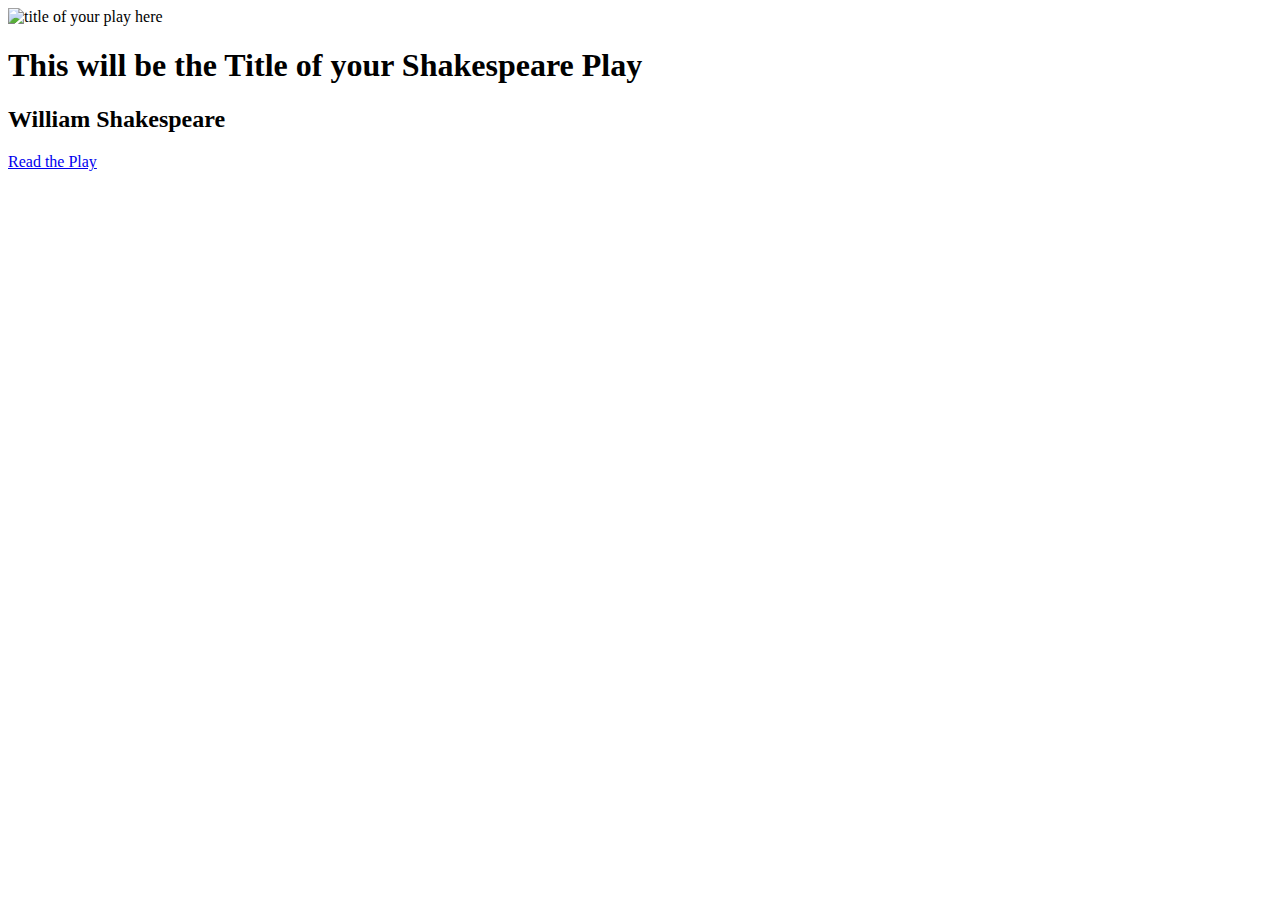
==== index.html @ f4fe3fb4 "Initial commit" ====
<!DOCTYPE html>
<html xmlns="http://www.w3.org/1999/xhtml">
<head>
<meta charset="UTF-8" />
	<title>The title of your play goes here ---- CHANGE THIS</title>
<style>
   // here goes your styles //
</style>
</head>
<body><!-- here goes your content -->
	<section class="cover">
			<img src="images/replace this with the cover image" alt="title of your play here" class="coverimage" />
		<h1>This will be the Title of your Shakespeare Play</h1>
		<h2>William Shakespeare</h2>
		<!-- Change play.html in the following line to the name of your exported file from InDesign -->
		<a href="play.html" title="view the play">Read the Play</a>
	</section>
	<section class="synopsis">
	<!--insert your marked up synopsis here -->
	</section>
</body>
</html>
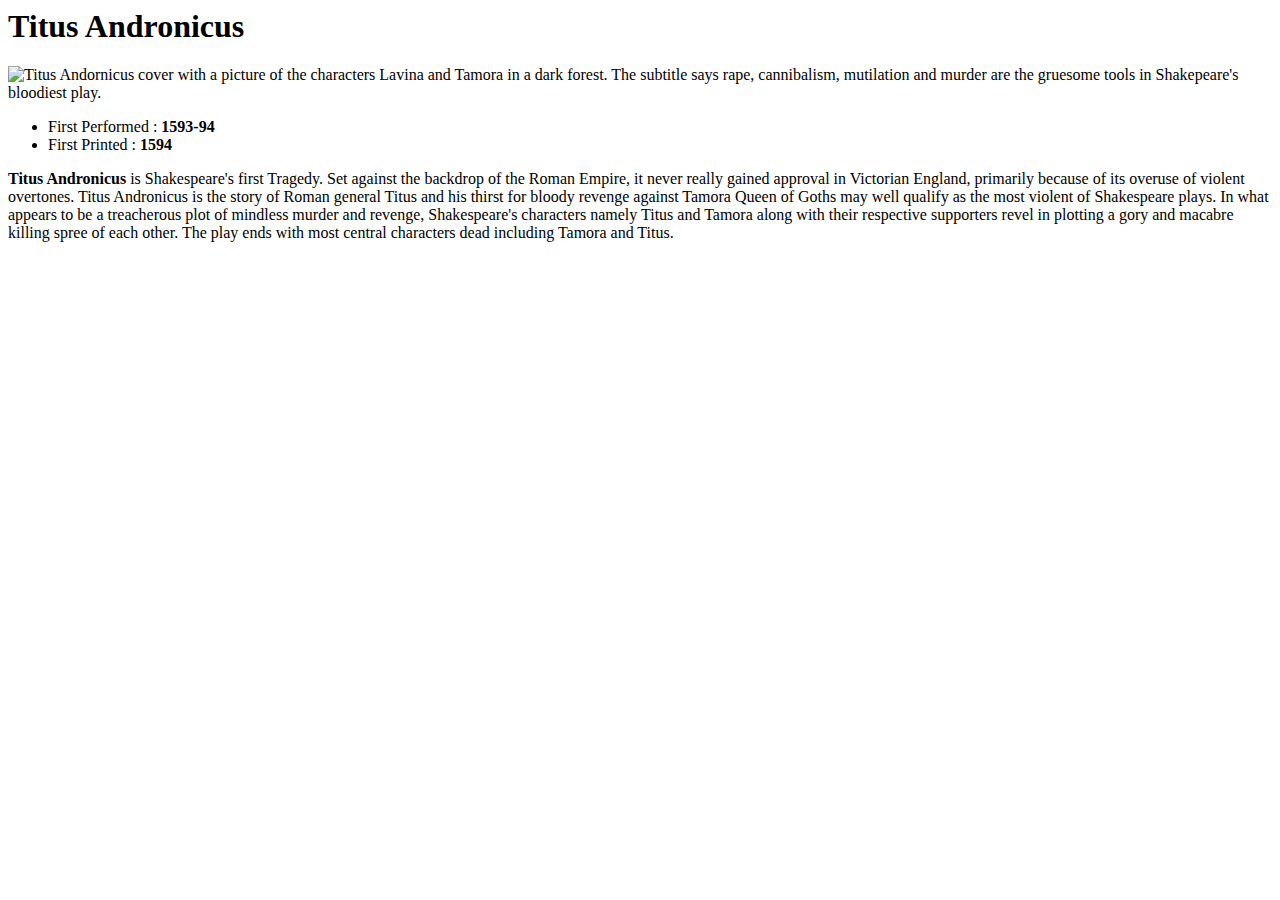
==== commit bf75b6c1: "We fixed it!!!" ====
--- a/index.html
+++ b/index.html
@@ -1,22 +1,25 @@
-<!DOCTYPE html>
-<html xmlns="http://www.w3.org/1999/xhtml">
+<html>
 <head>
-<meta charset="UTF-8" />
-	<title>The title of your play goes here ---- CHANGE THIS</title>
-<style>
-   // here goes your styles //
-</style>
+<title>Titus Andronicus</title>
+<link type="text/css" rel="stylesheet" href="styles.css"  />
 </head>
-<body><!-- here goes your content -->
-	<section class="cover">
-			<img src="images/replace this with the cover image" alt="title of your play here" class="coverimage" />
-		<h1>This will be the Title of your Shakespeare Play</h1>
-		<h2>William Shakespeare</h2>
-		<!-- Change play.html in the following line to the name of your exported file from InDesign -->
-		<a href="play.html" title="view the play">Read the Play</a>
-	</section>
-	<section class="synopsis">
-	<!--insert your marked up synopsis here -->
-	</section>
+
+<body>
+<div class="everything">
+<h1>Titus Andronicus</h1>
+
+
+<img src="/Volumes/GoogleDrive/My Drive/Titus Webpage/Titus Webpage/Images/tituscover.jpg" alt="Titus Andornicus cover with a picture of the characters Lavina and Tamora in a dark forest. The subtitle says rape, cannibalism, mutilation and murder are the gruesome tools in Shakepeare's bloodiest play." />
+
+<ul class="details">
+<li>First Performed : <b>1593-94</b></li>
+<li>First Printed : <b>1594</b></li>
+</ul>
+
+<p><b>Titus Andronicus</b> is Shakespeare's first Tragedy. Set against the backdrop of the Roman Empire, it never really gained approval in Victorian England, primarily because of its overuse of violent overtones. Titus Andronicus is the story of Roman general Titus and his thirst for bloody revenge against Tamora Queen of Goths may well qualify as the most violent of Shakespeare plays. In what appears to be a treacherous plot of mindless murder and revenge, Shakespeare's characters namely Titus and Tamora along with their respective supporters revel in plotting a gory and macabre killing spree of each other. The play ends with most central characters dead including Tamora and Titus.</p>
+
+</div>
 </body>
+
+
 </html>
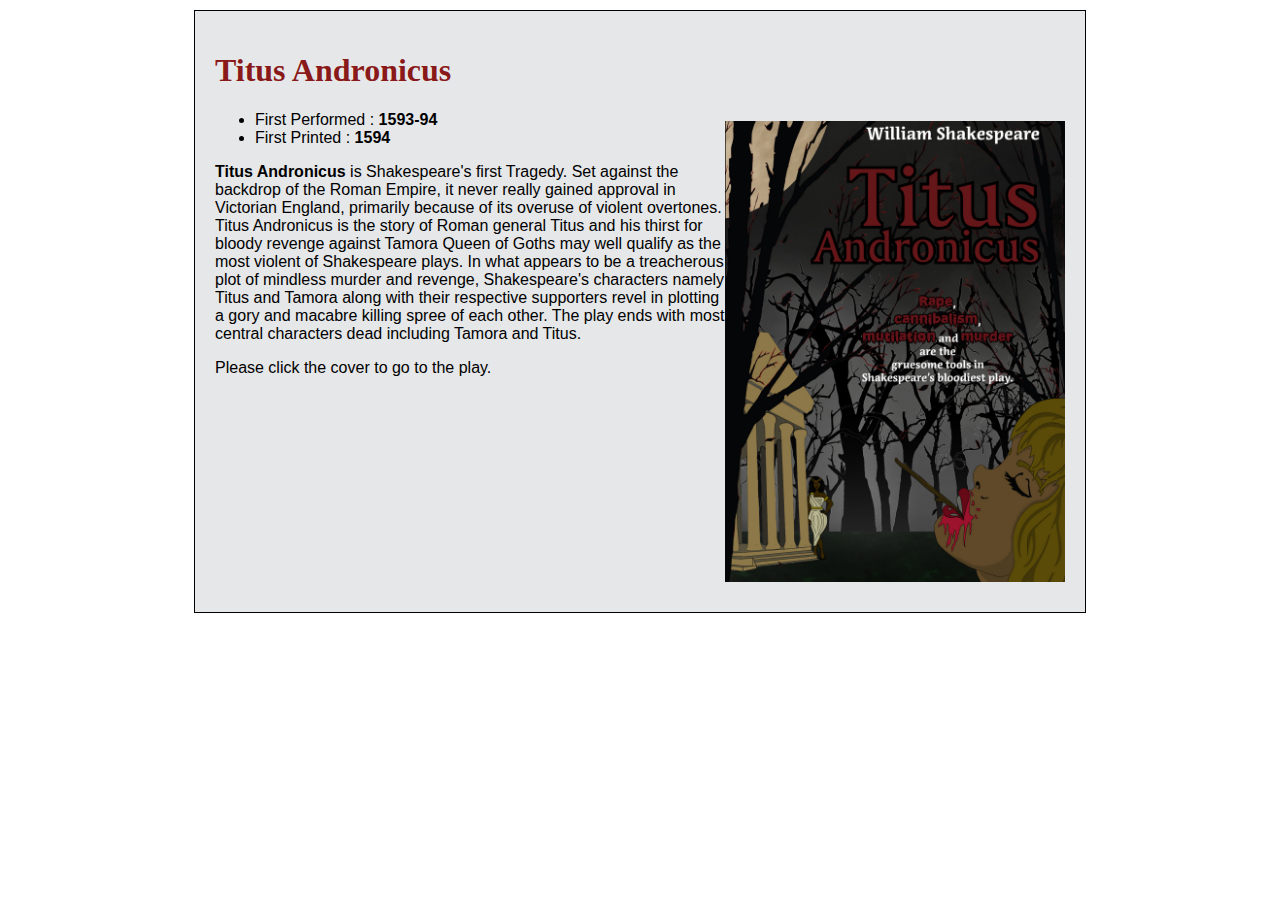
==== commit 1d69e8d0: "Pushing up" ====
--- a/index.html
+++ b/index.html
@@ -1,15 +1,18 @@
+<!DOCTYPE html>
 <html>
 <head>
 <title>Titus Andronicus</title>
-<link type="text/css" rel="stylesheet" href="styles.css"  />
+<link type="text/css" rel="stylesheet" href="css/index.css"  />
 </head>
 
 <body>
 <div class="everything">
 <h1>Titus Andronicus</h1>
 
+<a href="titusbody.html">
 
-<img src="/Volumes/GoogleDrive/My Drive/Titus Webpage/Titus Webpage/Images/tituscover.jpg" alt="Titus Andornicus cover with a picture of the characters Lavina and Tamora in a dark forest. The subtitle says rape, cannibalism, mutilation and murder are the gruesome tools in Shakepeare's bloodiest play." />
+<img src="images/tituscover.jpg" alt="Titus Andornicus cover with a picture of the characters Lavina and Tamora in a dark forest. The subtitle says rape, cannibalism, mutilation and murder are the gruesome tools in Shakepeare's bloodiest play." /><a href="titusbody.html">
+</a>
 
 <ul class="details">
 <li>First Performed : <b>1593-94</b></li>
@@ -18,6 +21,8 @@
 
 <p><b>Titus Andronicus</b> is Shakespeare's first Tragedy. Set against the backdrop of the Roman Empire, it never really gained approval in Victorian England, primarily because of its overuse of violent overtones. Titus Andronicus is the story of Roman general Titus and his thirst for bloody revenge against Tamora Queen of Goths may well qualify as the most violent of Shakespeare plays. In what appears to be a treacherous plot of mindless murder and revenge, Shakespeare's characters namely Titus and Tamora along with their respective supporters revel in plotting a gory and macabre killing spree of each other. The play ends with most central characters dead including Tamora and Titus.</p>
 
+<p>Please click the cover to go to the play.</p>
+
 </div>
 </body>
 
--- a/css/index.css
+++ b/css/index.css
@@ -0,0 +1,55 @@
+
+body {
+font-family: verdana, arial, sans-serif;
+}
+
+h1 {
+color:rgba(129, 5, 5, 0.92);
+font-family: georgia, serif;
+}
+
+
+div.everything {
+padding:30px 50px;
+margin:10px auto;
+  width:75%;
+  border:1px solid black;
+  background-color: rgb(230, 231, 232);
+}
+
+img{
+display:block;
+width:80%;
+margin:10px auto;
+
+}
+
+.contents ul{
+display: inline-block;
+list-style: none;
+
+}
+
+
+
+@media only screen and (min-width: 600px) {
+
+  img {
+  width:40%;
+  float:right;
+}
+
+div.everything {
+margin: 10px auto;
+width:70%;
+max-width:850px;
+padding:20px;
+overflow: auto;
+}
+
+ul {
+
+
+}
+
+}
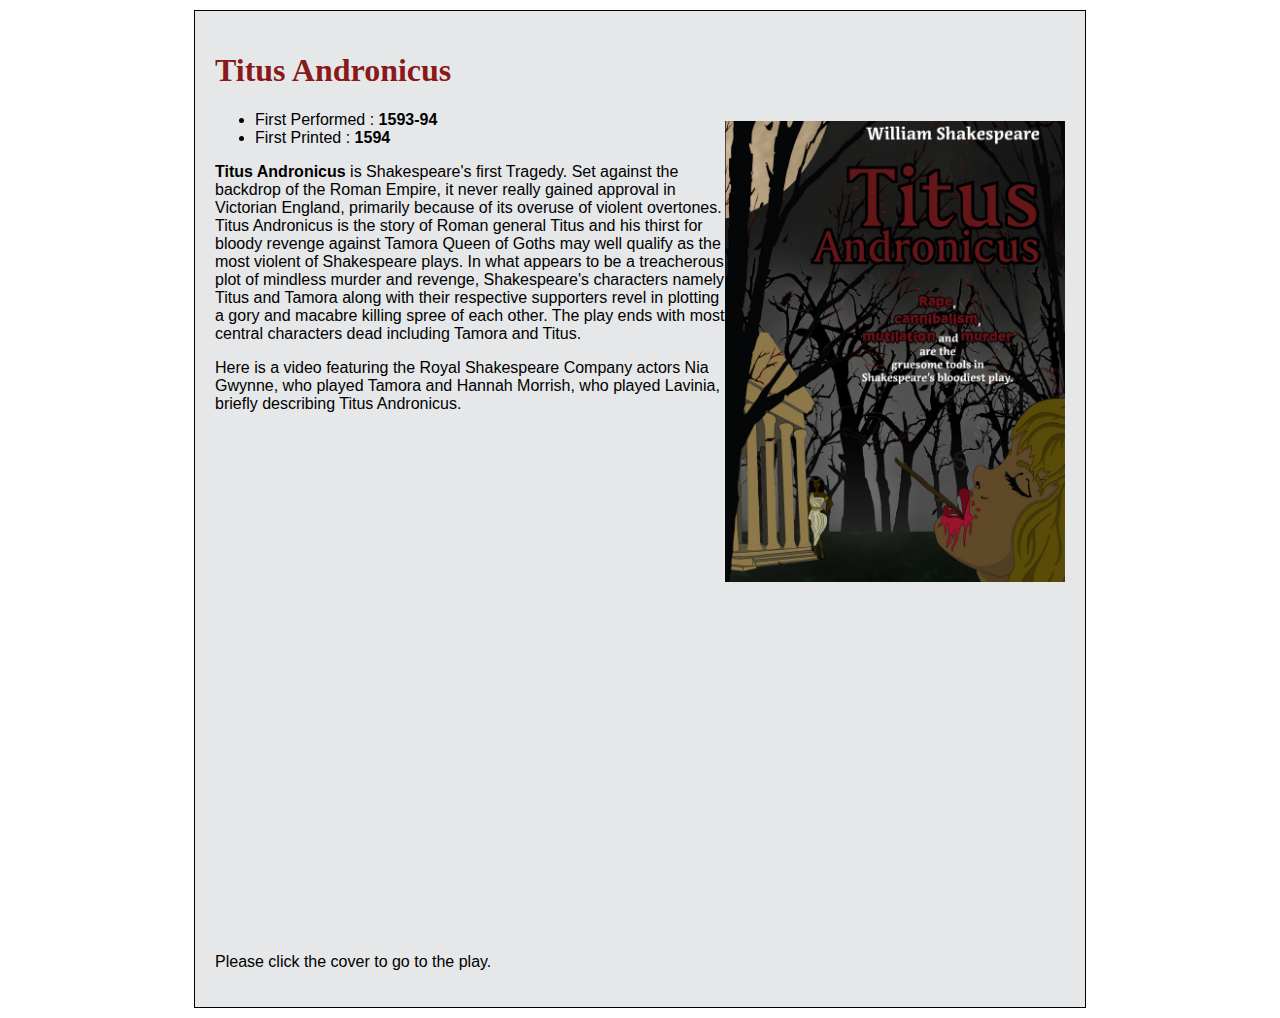
==== commit ec2cd983: "Adding video" ====
--- a/index.html
+++ b/index.html
@@ -6,12 +6,12 @@
 </head>
 
 <body>
-<div class="everything">
+<div class="everything"> 
 <h1>Titus Andronicus</h1>
 
 <a href="titusbody.html">
 
-<img src="images/tituscover.jpg" alt="Titus Andornicus cover with a picture of the characters Lavina and Tamora in a dark forest. The subtitle says rape, cannibalism, mutilation and murder are the gruesome tools in Shakepeare's bloodiest play." /><a href="titusbody.html">
+<img src="images/tituscover.jpg" alt="Titus Andornicus cover with a picture of the characters Lavina and Tamora in a dark forest. The subtitle says rape, cannibalism, mutilation and murder are the gruesome tools in Shakepeare's bloodiest play."/img> <a href="titusbody.html">
 </a>
 
 <ul class="details">
@@ -21,6 +21,12 @@
 
 <p><b>Titus Andronicus</b> is Shakespeare's first Tragedy. Set against the backdrop of the Roman Empire, it never really gained approval in Victorian England, primarily because of its overuse of violent overtones. Titus Andronicus is the story of Roman general Titus and his thirst for bloody revenge against Tamora Queen of Goths may well qualify as the most violent of Shakespeare plays. In what appears to be a treacherous plot of mindless murder and revenge, Shakespeare's characters namely Titus and Tamora along with their respective supporters revel in plotting a gory and macabre killing spree of each other. The play ends with most central characters dead including Tamora and Titus.</p>
 
+<p>Here is a video featuring the Royal Shakespeare Company actors Nia Gwynne, who played Tamora and Hannah Morrish, who played Lavinia, briefly describing Titus Andronicus.</p>
+
+<div class="video-box">
+<iframe width="560" height="315" src="https://www.youtube.com/embed/ydBKEz1lwmc" frameborder="0" allow="accelerometer; autoplay; encrypted-media; gyroscope; picture-in-picture" allowfullscreen></iframe>
+</div>
+
 <p>Please click the cover to go to the play.</p>
 
 </div>
--- a/css/index.css
+++ b/css/index.css
@@ -30,7 +30,22 @@
 
 }
 
+.video-box {
+	position: relative;
+	padding-bottom: 56.25%;
+	padding-top: 30px;
+	height: 0;
+	overflow: hidden;
+	margin-bottom: 12px;
+}
 
+.video-box iframe {
+	position: absolute;
+	top: 0;
+	left: 0;
+	width: 100%;
+	height: 100%;
+}
 
 @media only screen and (min-width: 600px) {
 
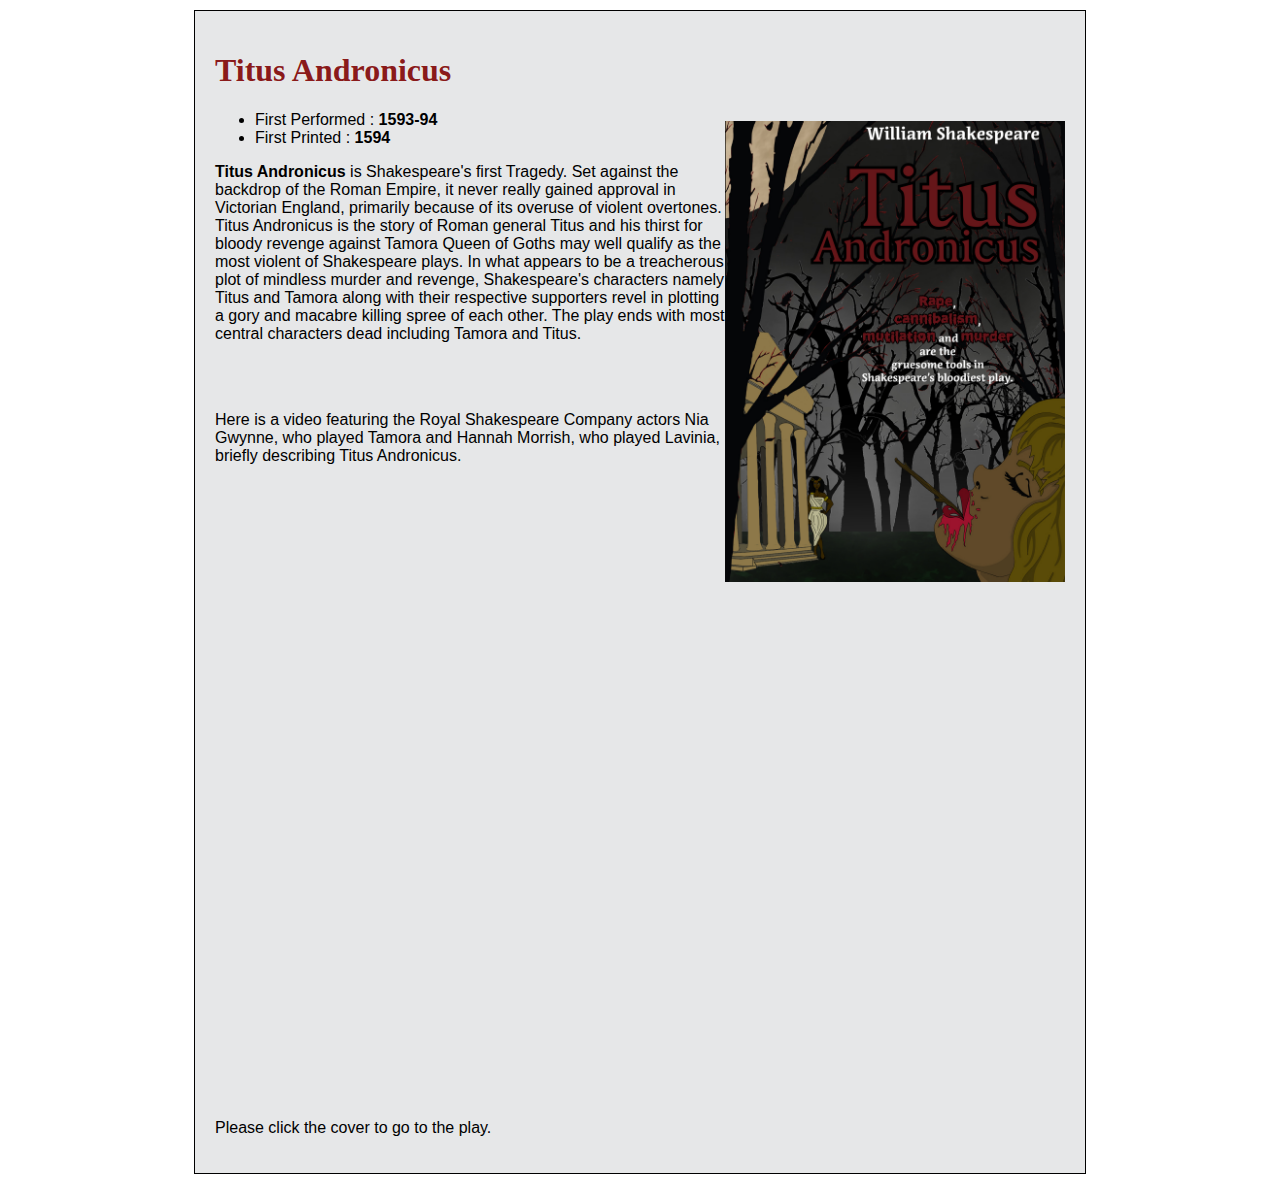
==== commit bff78a10: "Spacing between lines" ====
--- a/index.html
+++ b/index.html
@@ -6,7 +6,7 @@
 </head>
 
 <body>
-<div class="everything"> 
+<div class="everything">
 <h1>Titus Andronicus</h1>
 
 <a href="titusbody.html">
@@ -19,13 +19,16 @@
 <li>First Printed : <b>1594</b></li>
 </ul>
 
-<p><b>Titus Andronicus</b> is Shakespeare's first Tragedy. Set against the backdrop of the Roman Empire, it never really gained approval in Victorian England, primarily because of its overuse of violent overtones. Titus Andronicus is the story of Roman general Titus and his thirst for bloody revenge against Tamora Queen of Goths may well qualify as the most violent of Shakespeare plays. In what appears to be a treacherous plot of mindless murder and revenge, Shakespeare's characters namely Titus and Tamora along with their respective supporters revel in plotting a gory and macabre killing spree of each other. The play ends with most central characters dead including Tamora and Titus.</p>
+<p><b>Titus Andronicus</b> is Shakespeare's first Tragedy. Set against the backdrop of the Roman Empire, it never really gained approval in Victorian England, primarily because of its overuse of violent overtones. Titus Andronicus is the story of Roman general Titus and his thirst for bloody revenge against Tamora Queen of Goths may well qualify as the most violent of Shakespeare plays. In what appears to be a treacherous plot of mindless murder and revenge, Shakespeare's characters namely Titus and Tamora along with their respective supporters revel in plotting a gory and macabre killing spree of each other. The play ends with most central characters dead including Tamora and Titus.</p> <br>
+<br>
 
-<p>Here is a video featuring the Royal Shakespeare Company actors Nia Gwynne, who played Tamora and Hannah Morrish, who played Lavinia, briefly describing Titus Andronicus.</p>
+<p>Here is a video featuring the Royal Shakespeare Company actors Nia Gwynne, who played Tamora and Hannah Morrish, who played Lavinia, briefly describing Titus Andronicus.</p><br>
+<br>
 
 <div class="video-box">
 <iframe width="560" height="315" src="https://www.youtube.com/embed/ydBKEz1lwmc" frameborder="0" allow="accelerometer; autoplay; encrypted-media; gyroscope; picture-in-picture" allowfullscreen></iframe>
-</div>
+</div><br>
+<br>
 
 <p>Please click the cover to go to the play.</p>
 
--- a/css/index.css
+++ b/css/index.css
@@ -33,7 +33,8 @@
 .video-box {
 	position: relative;
 	padding-bottom: 56.25%;
-	padding-top: 30px;
+	padding-top: 60px;
+  padding-right: 60px;
 	height: 0;
 	overflow: hidden;
 	margin-bottom: 12px;
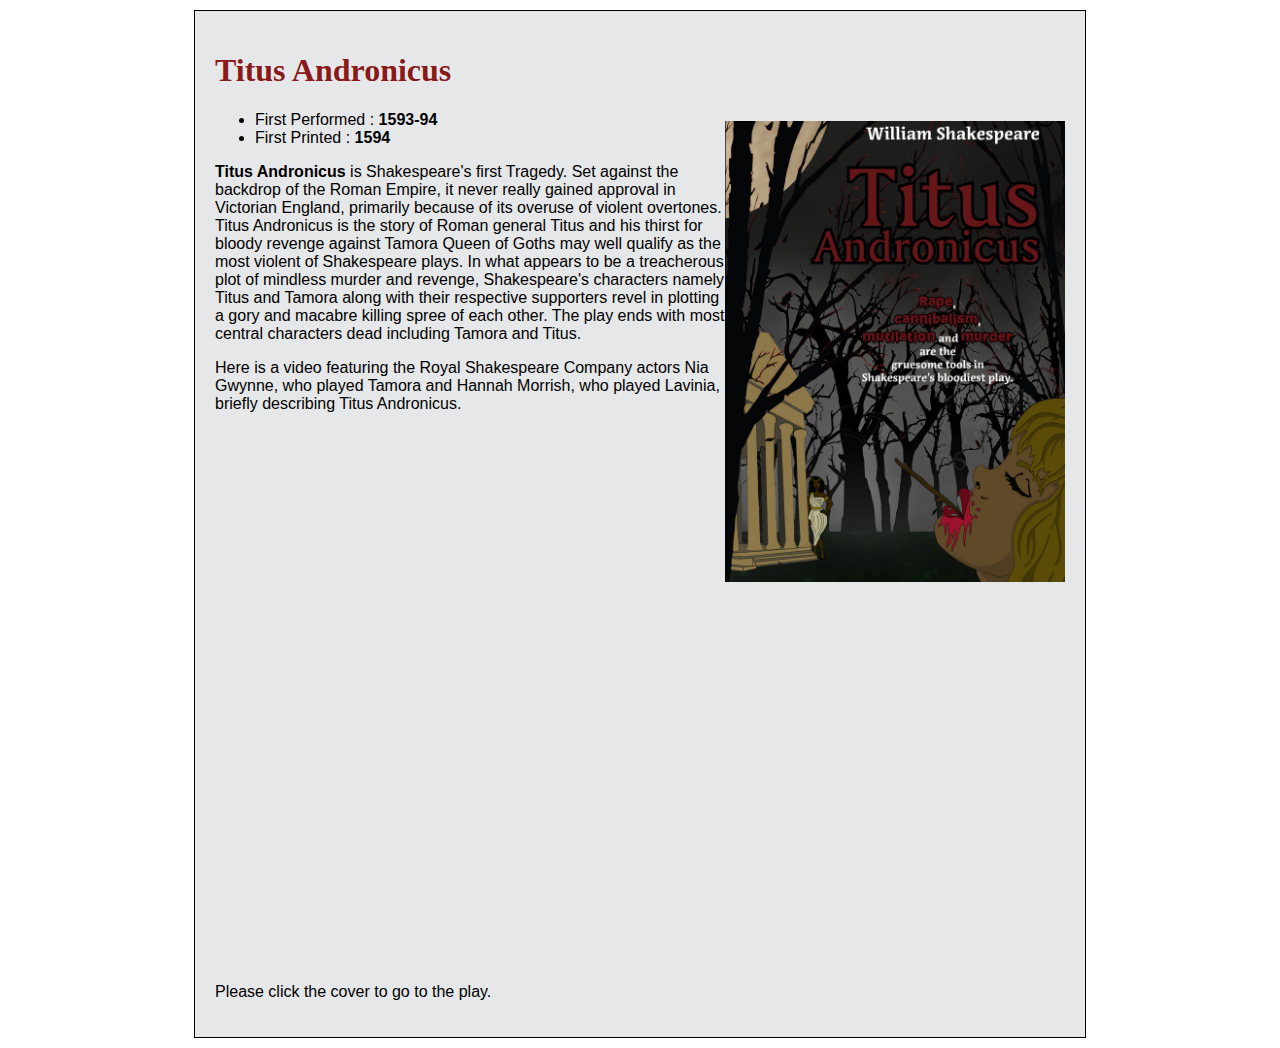
==== commit 9d9368b5: "Taken outside other div section" ====
--- a/index.html
+++ b/index.html
@@ -19,16 +19,15 @@
 <li>First Printed : <b>1594</b></li>
 </ul>
 
-<p><b>Titus Andronicus</b> is Shakespeare's first Tragedy. Set against the backdrop of the Roman Empire, it never really gained approval in Victorian England, primarily because of its overuse of violent overtones. Titus Andronicus is the story of Roman general Titus and his thirst for bloody revenge against Tamora Queen of Goths may well qualify as the most violent of Shakespeare plays. In what appears to be a treacherous plot of mindless murder and revenge, Shakespeare's characters namely Titus and Tamora along with their respective supporters revel in plotting a gory and macabre killing spree of each other. The play ends with most central characters dead including Tamora and Titus.</p> <br>
-<br>
+<p><b>Titus Andronicus</b> is Shakespeare's first Tragedy. Set against the backdrop of the Roman Empire, it never really gained approval in Victorian England, primarily because of its overuse of violent overtones. Titus Andronicus is the story of Roman general Titus and his thirst for bloody revenge against Tamora Queen of Goths may well qualify as the most violent of Shakespeare plays. In what appears to be a treacherous plot of mindless murder and revenge, Shakespeare's characters namely Titus and Tamora along with their respective supporters revel in plotting a gory and macabre killing spree of each other. The play ends with most central characters dead including Tamora and Titus.</p>
 
-<p>Here is a video featuring the Royal Shakespeare Company actors Nia Gwynne, who played Tamora and Hannah Morrish, who played Lavinia, briefly describing Titus Andronicus.</p><br>
-<br>
+<p>Here is a video featuring the Royal Shakespeare Company actors Nia Gwynne, who played Tamora and Hannah Morrish, who played Lavinia, briefly describing Titus Andronicus.</p>
+
 
 <div class="video-box">
 <iframe width="560" height="315" src="https://www.youtube.com/embed/ydBKEz1lwmc" frameborder="0" allow="accelerometer; autoplay; encrypted-media; gyroscope; picture-in-picture" allowfullscreen></iframe>
-</div><br>
-<br>
+</div>
+
 
 <p>Please click the cover to go to the play.</p>
 
--- a/css/index.css
+++ b/css/index.css
@@ -8,6 +8,23 @@
 font-family: georgia, serif;
 }
 
+.video-box {
+	position: relative;
+	padding-bottom: 56.25%;
+	padding-top: 60px;
+  padding-right: 60px;
+	height: 0;
+	overflow: hidden;
+	margin-bottom: 12px;
+}
+
+.video-box iframe {
+	position: absolute;
+	top: 0;
+	left: 0;
+	width: 100%;
+	height: 100%;
+}
 
 div.everything {
 padding:30px 50px;
@@ -28,24 +45,6 @@
 display: inline-block;
 list-style: none;
 
-}
-
-.video-box {
-	position: relative;
-	padding-bottom: 56.25%;
-	padding-top: 60px;
-  padding-right: 60px;
-	height: 0;
-	overflow: hidden;
-	margin-bottom: 12px;
-}
-
-.video-box iframe {
-	position: absolute;
-	top: 0;
-	left: 0;
-	width: 100%;
-	height: 100%;
 }
 
 @media only screen and (min-width: 600px) {
